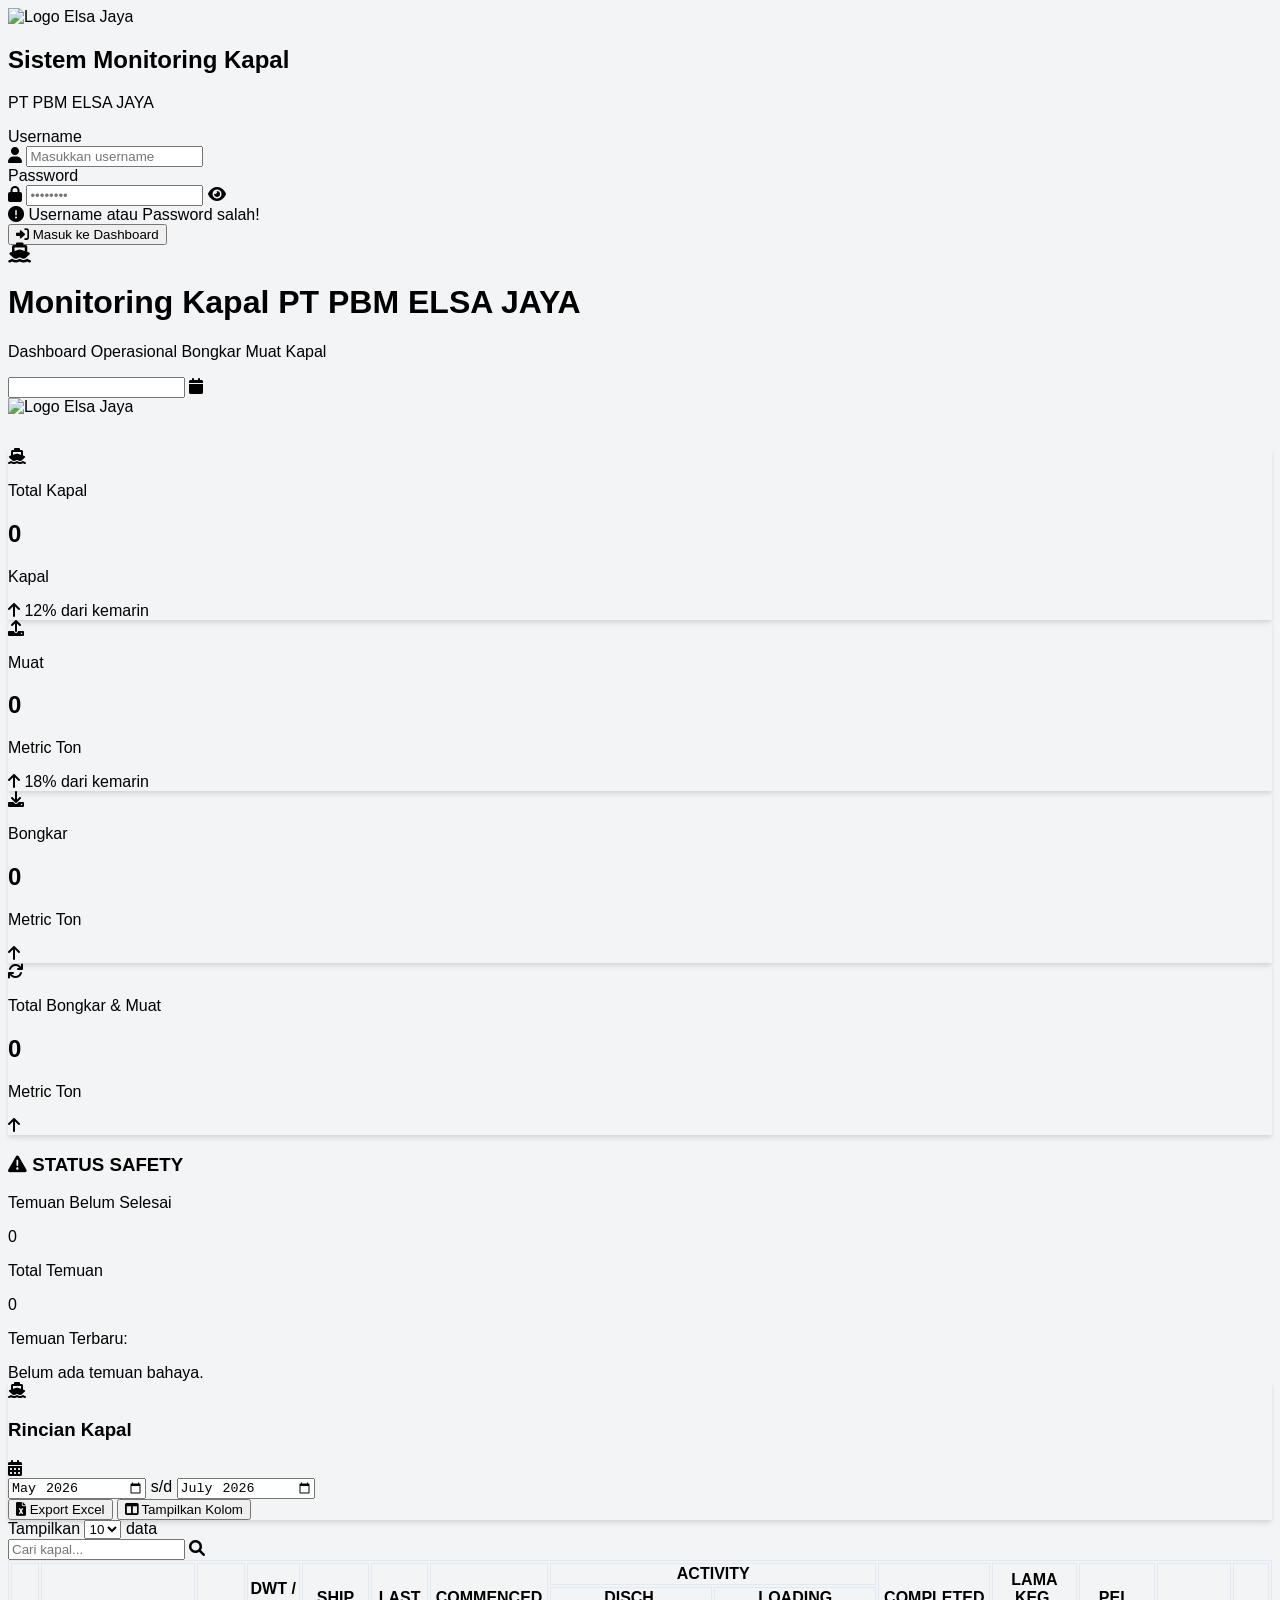
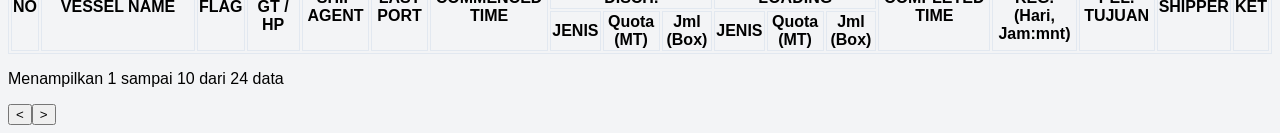
==== dashboard.html @ ef9253c2 "deploy" ====
<!DOCTYPE html>
<html lang="id">
<head>
    <meta charset="UTF-8">
    <meta name="viewport" content="width=device-width, initial-scale=1.0">
    <title>Monitoring Kapal - Dashboard Operasional</title>
    <script src="https://cdn.tailwindcss.com"></script>
    <script src="https://cdn.jsdelivr.net/npm/xlsx-js-style@1.2.0/dist/xlsx.bundle.js"></script>
    <script type="module" src="supabase.js"></script>
    <link rel="stylesheet" href="https://cdnjs.cloudflare.com/ajax/libs/font-awesome/6.0.0/css/all.min.css">
    <style>
        body { background-color: #f3f4f6; font-family: 'Inter', sans-serif; }
        .card-shadow { box-shadow: 0 4px 6px -1px rgba(0, 0, 0, 0.1), 0 2px 4px -1px rgba(0, 0, 0, 0.06); }
        .table-header { background-color: #f8fafc; }
        /* Styling untuk border tabel yang lebih tegas seperti di foto */
        table, th, td { border: 1px solid #e2e8f0 !important; }
        th { vertical-align: middle !important; }

        /* --- TAMBAHAN UNTUK MENU TAMPILKAN KOLOM --- */
        #column-menu {
            display: none;
            position: absolute;
            background: rgb(114, 94, 94);
            border: 1px solid #87919c;
            padding: 12px;
            border-radius: 8px;
            box-shadow: 0 10px 15px -3px rgba(0, 0, 0, 0.1);
            z-index: 1000;
            max-height: 350px;
            overflow-y: auto;
            min-width: 200px;
        }
        #column-menu label {
            display: flex;
            align-items: center;
            padding: 6px 8px;
            margin-bottom: 2px;
            cursor: pointer;
            color: #abc8f0;
            font-size: 13px;
            border-radius: 4px;
            transition: background 0.2s;
        }
        #column-menu label:hover {
            background-color: #7db6f0;
        }
        #column-menu input {
            margin-right: 10px;
            width: 15px;
            height: 15px;
            cursor: pointer;
        }
    </style>
</head>
<body class="p-6">

    <!-- ==================== HALAMAN LOGIN (OVERLAY) ==================== -->
    <div id="login-overlay" class="fixed inset-0 bg-slate-900 flex items-center justify-center z-[9999]">
        <div class="bg-white p-8 rounded-2xl shadow-2xl w-full max-w-md mx-4 border border-gray-100 transition-all duration-350">
            <!-- Logo & Judul -->
            <div class="text-center mb-8">
                <div class="flex justify-center mb-4">
                    <img src="https://lh3.googleusercontent.com/d/18QlLis9w5VuRMF4qBlzenTu1KTBsRy8v" 
                         alt="Logo Elsa Jaya" 
                         class="h-16 object-contain">
                </div>
                <h2 class="text-xl font-bold text-gray-800">Sistem Monitoring Kapal</h2>
                <p class="text-xs text-gray-400 mt-1">PT PBM ELSA JAYA</p>
            </div>

            <!-- Form Login -->
            <form id="loginForm" onsubmit="handleLogin(event)" class="space-y-5">
                <!-- Username -->
                <div>
                    <label class="block text-xs font-semibold text-gray-600 uppercase mb-2">Username</label>
                    <div class="relative">
                        <span class="absolute inset-y-0 left-0 flex items-center pl-3 text-gray-400">
                            <i class="fas fa-user text-sm"></i>
                        </span>
                        <input type="text" id="username" required autocomplete="off"
                               class="w-full pl-10 pr-4 py-2.5 border border-gray-300 rounded-lg text-sm focus:outline-none focus:border-blue-500 focus:ring-1 focus:ring-blue-500 text-gray-700" 
                               placeholder="Masukkan username">
                    </div>
                </div>

                <!-- Password -->
                <div>
                    <label class="block text-xs font-semibold text-gray-600 uppercase mb-2">Password</label>
                    <div class="relative">
                        <span class="absolute inset-y-0 left-0 flex items-center pl-3 text-gray-400">
                            <i class="fas fa-lock text-sm"></i>
                        </span>
                        <input type="password" id="password" required
                               class="w-full pl-10 pr-10 py-2.5 border border-gray-300 rounded-lg text-sm focus:outline-none focus:border-blue-500 focus:ring-1 focus:ring-blue-500 text-gray-700" 
                               placeholder="••••••••">
                        <span onclick="togglePasswordVisibility()" class="absolute inset-y-0 right-0 flex items-center pr-3 cursor-pointer text-gray-400 hover:text-gray-600">
                            <i id="password-icon" class="fas fa-eye text-sm"></i>
                        </span>
                    </div>
                </div>

                <!-- Error Message -->
                <div id="error-message" class="hidden text-xs text-red-500 bg-red-50 p-2.5 rounded-lg flex items-center space-x-2">
                    <i class="fas fa-exclamation-circle"></i>
                    <span>Username atau Password salah!</span>
                </div>

                <!-- Tombol Masuk -->
                <button type="submit" 
                        class="w-full bg-blue-950 text-white py-2.5 rounded-lg text-sm font-semibold hover:bg-blue-900 transition duration-200 shadow-md flex items-center justify-center space-x-2">
                    <i class="fas fa-sign-in-alt"></i>
                    <span>Masuk ke Dashboard</span>
                </button>
            </form>
        </div>
    </div>
    <!-- ==================== END HALAMAN LOGIN ==================== -->

    <!-- Container Utama tetap menggunakan struktur flex justify-between -->
<div class="flex justify-between items-center w-full mb-6">
    <div class="flex items-center space-x-3">
        <div class="bg-blue-900 p-2 rounded-lg text-white">
            <i class="fas fa-ship fa-lg"></i>
        </div>
        <div>
            <h1 class="text-2xl font-bold text-gray-800">Monitoring Kapal PT PBM ELSA JAYA</h1>
            <p class="text-sm text-gray-500">Dashboard Operasional Bongkar Muat Kapal</p>
        </div>
    </div>
    <div class="flex space-x-2 items-center">
        <div class="relative">
            <input type="text" id="currentDate" class="border rounded-lg px-4 py-2 text-sm focus:outline-none w-56" readonly>
            <i class="fas fa-calendar absolute right-3 top-3 text-gray-400"></i>
        </div>
        <!-- Wadah Logo Elsa Jaya -->
        <div class="flex items-center justify-end" style="height: 50px; min-width: 120px;">
    <!-- Link Direct dari Google Drive Anda -->
             <img src="https://lh3.googleusercontent.com/d/18QlLis9w5VuRMF4qBlzenTu1KTBsRy8v" 
                alt="Logo Elsa Jaya" 
                style="height: 100%; width: auto; object-fit: contain;">
        </div>
    </div>
</div>
    <div class="grid grid-cols-1 md:grid-cols-5 gap-4 mb-8">
    <div class="bg-blue-500 rounded-xl p-4 text-white card-shadow relative overflow-hidden">
        <div class="flex justify-between items-start mb-2">
            <div class="bg-white/20 p-2 rounded-lg"><i class="fas fa-ship"></i></div>
            <div class="text-right">
                <p class="text-xs opacity-80 uppercase font-bold text-[10px]">Total Kapal</p>
                <h2 id="total-kapal" class="text-3xl font-bold">0</h2>
                <p class="text-xs">Kapal</p>
            </div>
        </div>
        <div class="text-[10px] mt-4"><i class="fas fa-arrow-up"></i> 12% dari kemarin</div>
    </div>

    <div class="bg-emerald-500 rounded-xl p-4 text-white card-shadow">
        <div class="flex justify-between items-start mb-2">
            <div class="bg-white/20 p-2 rounded-lg"><i class="fas fa-upload"></i></div>
            <div class="text-right">
                <p class="text-xs opacity-80 uppercase font-bold text-[10px]">Muat</p>
                <h2 id="total-muat" class="text-3xl font-bold">0</h2>
                <p class="text-xs">Metric Ton</p>
            </div>
        </div>
        <div class="text-[10px] mt-4"><i class="fas fa-arrow-up"></i> 18% dari kemarin</div>
    </div>

    <div class="bg-orange-500 rounded-xl p-4 text-white card-shadow">
        <div class="flex justify-between items-start mb-2">
            <div class="bg-white/20 p-2 rounded-lg"><i class="fas fa-download"></i></div>
            <div class="text-right">
                <p class="text-xs opacity-80 uppercase font-bold text-[10px]">Bongkar</p>
                <h2 id="total-bongkar" class="text-3xl font-bold">0</h2>
                <p class="text-xs">Metric Ton</p>
            </div>
        </div>
       <div class="text-[10px] mt-4">
        <i class="fas fa-arrow-up"></i>
        <span id="label-persen-otomatis">
        </span> <!-- Siapkan tempat kosong untuk fungsi nanti -->
    </div>
    </div>

    <div class="bg-purple-600 rounded-xl p-4 text-white card-shadow">
        <div class="flex justify-between items-start mb-2">
            <div class="bg-white/20 p-2 rounded-lg"><i class="fas fa-sync"></i></div>
            <div class="text-right">
                <p class="text-xs opacity-80 uppercase font-bold text-[10px]">Total Bongkar & Muat</p>
                <h2 id="total-keseluruhan" class="text-3xl font-bold">0</h2>
                <p class="text-xs">Metric Ton</p>
            </div>
        </div>
        <div class="text-[10px] mt-4">
        <i class="fas fa-arrow-up"></i>
        <span id="label-persen-otomatis"></span> <!-- Siapkan tempat kosong untuk fungsi nanti -->
    </div>
</div>
       <!-- Papan Peringatan Safety -->
<div class="p-4 bg-white rounded-lg shadow-md border-l-4 border-red-500">
    <h3 class="text-lg font-bold text-gray-700 mb-3"><i class="fas fa-exclamation-triangle text-red-500"></i> STATUS SAFETY</h3>
    
    <div class="flex justify-between items-center mb-4">
        <div>
            <p class="text-sm text-gray-500">Temuan Belum Selesai</p>
            <p id="safety-open-count" class="text-4xl font-bold text-red-600">0</p>
        </div>
        <div class="text-right">
            <p class="text-sm text-gray-500">Total Temuan</p>
            <p id="safety-total-count" class="text-xl font-semibold text-gray-800">0</p>
        </div>
    </div>

    <!-- List Singkat Temuan Terakhir -->
    <div class="text-[11px] bg-gray-50 p-2 rounded">
        <p class="font-bold text-gray-600 border-b mb-1">Temuan Terbaru:</p>
        <div id="safety-recent-list" class="text-gray-700">
            <!-- Isi otomatis dari script -->
            Belum ada temuan bahaya.
        </div>
    </div>
</div>
</div>

    <div class="bg-white rounded-xl card-shadow overflow-hidden">
        <div class="p-4 border-b flex justify-between items-center">
          <div class="flex items-center space-x-3 text-blue-1000">
                <i class="fas fa-ship"></i>
                <h3 class="font-bold uppercase text-sm">Rincian Kapal</h3>
              </div>
            <div class="flex items-center space-x-4">
   <div class="flex items-center space-x-3 bg-gray-50 border px-2 py-1 rounded-lg">
    <i class="fas fa-calendar-alt text-blue-650 text-[10px]"></i>
    <div class="flex items-center space-x-3">
        <input type="month" id="startMonth" min="2020-01" max="2028-12" class="bg-transparent text-[10px] focus:outline-none font-semibold text-gray-600">
        <span class="text-[10px] text-gray-420">s/d</span>
        <input type="month" id="endMonth" min="2020-01" max="2028-12" class="bg-transparent text-[10px] focus:outline-none font-semibold text-gray-600">
    </div>
</div>
</div>
        <div class="flex space-x-2">
            <button onclick="exportToExcel()" class="text-[10px] border px-3 py-1.5 rounded flex items-center font-semibold text-gray-600 bg-white hover:bg-gray-50 transition">
                <i class="fas fa-file-excel text-green-600 mr-2"></i> Export Excel
            </button>
            <button onclick="toggleColumnMenu(event)" class="text-[10px] border px-3 py-1.5 rounded flex items-center font-semibold text-gray-600 bg-white hover:bg-gray-50 transition">
                <i class="fas fa-columns text-blue-600 mr-2"></i> Tampilkan Kolom
            </button>
        </div>
    </div>
</div>

        <div class="p-4 flex justify-between items-center bg-gray-50 text-[11px]">
            <div>Tampilkan 
                <select class="border rounded p-1 mx-1">
                    <option>10</option>
                </select> data
            </div>
            <div class="relative">
                <input id="searchInput" type="text" placeholder="Cari kapal..." class="border rounded-full pl-8 pr-4 py-1.5 focus:outline-none w-64">
                <i class="fas fa-search absolute left-3 top-2.5 text-gray-400"></i>
            </div>
        </div>

        <div class="overflow-x-auto">
            <table class="w-full text-center text-[10px] border-collapse">
                <thead class="bg-[#f8fafc] uppercase text-[#64748b] font-bold">
                    <tr>
                        <th class="p-2 border" rowspan="3">NO</th>
                        <th class="p-2 border" rowspan="3" style="min-width: 150px;">VESSEL NAME</th>
                        <th class="p-2 border" rowspan="3">FLAG</th>
                        <th class="p-2 border" rowspan="3">DWT / GT / HP</th>
                        <th class="p-2 border" rowspan="3">SHIP AGENT</th>
                        <th class="p-2 border" rowspan="3">LAST PORT</th>
                        <th class="p-2 border" rowspan="3">COMMENCED TIME</th>
                        <th class="p-1 border" colspan="6">ACTIVITY</th>
                        <th class="p-2 border" rowspan="3">COMPLETED TIME</th>
                        <th class="p-2 border" rowspan="3">LAMA KEG.<br>(Hari, Jam:mnt)</th>
                        <th class="p-2 border" rowspan="3">PEL. TUJUAN</th>
                        <th class="p-2 border" rowspan="3">SHIPPER</th>
                        <th class="p-2 border" rowspan="3">KET</th>
                    </tr>
                    <tr>
                        <th class="p-1 border" colspan="3">DISCH.</th>
                        <th class="p-1 border" colspan="3">LOADING</th>
                    </tr>
                    <tr class="text-[9px]">
                        <th class="p-1 border">JENIS</th>
                        <th class="p-1 border">Quota (MT)</th>
                        <th class="p-1 border">Jml (Box)</th>
                        <th class="p-1 border">JENIS</th>
                        <th class="p-1 border">Quota (MT)</th>
                        <th class="p-1 border">Jml (Box)</th>
                    </tr>
                </thead>
                <tbody id="table-body" class="text-[#334155]">
                    </tbody>
            </table>
        </div>

        <div class="p-4 flex justify-between items-center text-[11px] text-gray-500 border-t">
            <p class="pagination-info">Menampilkan 1 sampai 10 dari 24 data</p>
            <div class="flex space-x-1 pagination-container">
                <button onclick="changePage(1)" class="px-2 py-1 border rounded hover:bg-gray-100"><i class="fas fa-chevron-left text-[10px]"></i></button>
                <button onclick="changePage(1)" class="px-3 py-1 bg-blue-600 text-white rounded font-bold">1</button>
                <button onclick="changePage(2)" class="px-3 py-1 border rounded hover:bg-gray-100">2</button>
                <button onclick="changePage(3)" class="px-3 py-1 border rounded hover:bg-gray-100">3</button>
                <button onclick="changePage(2)" class="px-2 py-1 border rounded hover:bg-gray-100"><i class="fas fa-chevron-right text-[10px]"></i></button>
            </div>
        </div>
    </div>

 <script>
   const firebaseConfig = { 
  apiKey: "AIzaSyDhJ7Dhx2gWdvYelmWJnpW0VYgWmn9LmpQ",
  authDomain: "monitoring-kegiatan-elsa-jaya.firebaseapp.com",
  databaseURL: "https://monitoring-kegiatan-elsa-jaya-default-rtdb.asia-southeast1.firebasedatabase.app",
  projectId: "monitoring-kegiatan-elsa-jaya",
  storageBucket: "monitoring-kegiatan-elsa-jaya.firebasestorage.app",
  messagingSenderId: "743410584985",
  appId: "1:743410584985:web:1cc1583c8cb982be495708",
  measurementId: "G-SGVC9EEHVR"
};

// Inisialisasi Firebase (Gunakan logika ini agar tidak bentrok)
// Firebase dimatikan

let db;

window.addEventListener('load', () => {

    db = window.supabase;

    if(!db){
        console.error("Supabase belum connect");
        return;
    }

    loadFirebaseData();
});
    // --- 1. FUNGSI UPDATE TANGGAL & STATISTIK (EXISTING) ---
    function updateDate() {
        const now = new Date();
        const options = { weekday: 'long', day: 'numeric', month: 'long', year: 'numeric' };
        const formattedDate = now.toLocaleDateString('id-ID', options);
        const dateInput = document.getElementById('currentDate');
        if (dateInput) dateInput.value = formattedDate;
    }

// Fungsi memproses login sesuai kredensial Anda
        // Cek status login saat halaman pertama kali dimuat atau di-refresh
window.addEventListener('DOMContentLoaded', () => {
    const isLoggedIn = sessionStorage.getItem('loginStatus');
    if (isLoggedIn === 'success') {
        // Jika sudah login sukses sebelumnya, langsung sembunyikan form tanpa animasi
        document.getElementById('login-overlay').classList.add('hidden');
    }
});

function handleLogin(event) {
    event.preventDefault();
    const userInput = document.getElementById('username').value;
    const passInput = document.getElementById('password').value;
    const errorMsg = document.getElementById('error-message');
    const loginOverlay = document.getElementById('login-overlay');

    // Validasi Kredensial
    if (userInput === "elsajaya" && passInput === "elsajaya111") {
        errorMsg.classList.add('hidden');
        
        // Simpan status login di Session Storage browser agar tidak hilang saat di-refresh
        sessionStorage.setItem('loginStatus', 'success');

        // Beri efek transisi menutup layar login
        loginOverlay.style.opacity = '0';
        setTimeout(() => {
            loginOverlay.classList.add('hidden');
        }, 350);
    } else {
        // Tampilkan pesan error jika salah
        errorMsg.classList.remove('hidden');
    }
}

// Fungsi Tampilkan/Sembunyikan password (klik ikon mata)
function togglePasswordVisibility() {
    const passwordField = document.getElementById('password');
    const passwordIcon = document.getElementById('password-icon');
    if (passwordField.type === "password") {
        passwordField.type = "text";
        passwordIcon.classList.remove('fa-eye');
        passwordIcon.classList.add('fa-eye-slash');
    } else {
        passwordField.type = "password";
        passwordIcon.classList.remove('fa-eye-slash');
        passwordIcon.classList.add('fa-eye');
    }
}

   function updateDashboardStats(dataArray) {
    if (!dataArray) return;

    const skrg = new Date();
    const todayStr = skrg.toLocaleDateString('en-CA');
    const kemarin = new Date();
    kemarin.setDate(kemarin.getDate() - 1);
    const yesterdayStr = kemarin.toLocaleDateString('en-CA');

    let totalMuat = 0;
    let totalBongkar = 0;

    let statsToday = { kapal: 0, muat: 0, bongkar: 0 };
    let statsYesterday = { kapal: 0, muat: 0, bongkar: 0 };

    dataArray.forEach(data => {

    const muatValue = parseFloat(
        String(data.load_quota || '0')
            .replace(',', '.')
    ) || 0;

    const bongkarValue = parseFloat(
        String(data.disch_quota || '0')
            .replace(',', '.')
    ) || 0;

        const tglCommenced = data.commenced ? String(data.commenced).substring(0, 10) : "";

        totalMuat += muatValue;
        totalBongkar += bongkarValue;

        if (tglCommenced === todayStr) {
            statsToday.kapal++;
            statsToday.muat += muatValue;
            statsToday.bongkar += bongkarValue;
        } else if (tglCommenced === yesterdayStr) {
            statsYesterday.kapal++;
            statsYesterday.muat += muatValue;
            statsYesterday.bongkar += bongkarValue;
        }
    });

    const grandTotal = totalMuat + totalBongkar;

    const setDisplay = (id, value) => {
        const el = document.getElementById(id);
        if (el) el.innerText = formatNumber(value);
    };

    setDisplay("total-kapal", dataArray.length);
    setDisplay("total-muat", totalMuat);
    setDisplay("total-bongkar", totalBongkar);

    const purpleCard = document.querySelector(".bg-purple-600, .bg-purple-500");
    if (purpleCard) {
        const elGrandTotal = purpleCard.querySelector(".text-3xl");
        if (elGrandTotal) elGrandTotal.innerText = formatNumber(grandTotal);
    }

    // 🔥 FIX PERSENTASE + WARNA
    const updateLabel = (cardSelector, current, previous) => {

    const card = document.querySelector(cardSelector);

    if (!card) return;

    const labelEl = card.querySelector("span");

    if (!labelEl) return;

    let percent = 0;

    if (previous > 0) {

        percent = ((current - previous) / previous) * 100;

    } else if (current > 0) {

        percent = 100;

    } else if (current === 0 && previous > 0) {

        percent = -100;

    }

    const isNaik = percent >= 0;

    labelEl.innerHTML = `
        <span class="${isNaik ? 'text-green-200' : 'text-red-200'}">
            <i class="fas ${isNaik ? 'fa-arrow-up' : 'fa-arrow-down'}"></i>
            ${percent.toFixed(1)}% dari kemarin
        </span>
    `;

};
    updateLabel(".bg-emerald-500", statsToday.muat, statsYesterday.muat);
    updateLabel(".bg-orange-500", statsToday.bongkar, statsYesterday.bongkar);

    // 🔥 AUTO UPDATE DONUT (NYAMBUNG KE DATA)
    updateDonutChart(totalMuat, totalBongkar);
}
function updateDonutChart(muatCount, bongkarCount) {

    const total = muatCount + bongkarCount;

    if (total === 0) return;

    const muatPercent = Math.round((muatCount / total) * 100);

    const bongkarPercent = 100 - muatPercent;

    // =========================
    // UPDATE ANGKA TENGAH
    // =========================
    const totalCenter = document.querySelector(".total-chart-center span:first-child");

    if(totalCenter){
        totalCenter.innerText = formatNumber(total);
    }

    // =========================
    // UPDATE DONUT SVG
    // =========================
    const circleMuat = document.querySelector("svg circle:first-child");

    const circleBongkar = document.querySelector("svg circle:last-child");

    if(circleMuat && circleBongkar){

        circleMuat.setAttribute(
            "stroke-dasharray",
            `${muatPercent}, 100`
        );

        circleBongkar.setAttribute(
            "stroke-dasharray",
            `${bongkarPercent}, 100`
        );

        circleBongkar.setAttribute(
            "stroke-dashoffset",
            `-${muatPercent}`
        );
    }

    // =========================
    // LABEL MUAT
    // =========================
    const labelMuat = document.getElementById("label-muat-percent");

    if(labelMuat){

        labelMuat.innerHTML =
            `${formatNumber(muatCount)}
            <span class="text-gray-400">
            (${muatPercent}%)
            </span>`;
    }

    // =========================
    // LABEL BONGKAR
    // =========================
    const labelBongkar = document.getElementById("label-bongkar-percent");

    if(labelBongkar){

        labelBongkar.innerHTML =
            `${formatNumber(bongkarCount)}
            <span class="text-gray-400">
            (${bongkarPercent}%)
            </span>`;
    }

}


// Pasang event agar otomatis update saat bulan diganti
document.getElementById('startMonth').onchange = filterByMonth;
document.getElementById('endMonth').onchange = filterByMonth;
function formatNumber(num) {
    return new Intl.NumberFormat('id-ID').format(num);
}
    // --- 2. FUNGSI EXPORT EXCEL (PERBAIKAN: SUDAH DIHUBUNGKAN KE TOMBOL) ---
    function exportToExcel() {
    const table = document.querySelector("table");
    if (!table) return;

    const wb = XLSX.utils.table_to_book(table, { sheet: "Laporan Operasional" });
    const ws = wb.Sheets["Laporan Operasional"];

    // --- PERBAIKAN: Melebarkan kolom agar teks panjang tidak hilang ---
    const wscols = [
        {wch: 6},  // NO
        {wch: 35}, // VESSEL NAME (Diperlebar signifikan)
        {wch: 10}, // FLAG
        {wch: 20}, // DWT / GT / HP
        {wch: 25}, // SHIP AGENT
        {wch: 25}, // LAST PORT
        {wch: 22}, // COMMENCED TIME
        {wch: 12}, // ACTIVITY - DISCH - JENIS
        {wch: 15}, // ACTIVITY - DISCH - QUOTA
        {wch: 12}, // ACTIVITY - DISCH - JML BOX
        {wch: 12}, // ACTIVITY - LOADING - JENIS
        {wch: 15}, // ACTIVITY - LOADING - QUOTA
        {wch: 12}, // ACTIVITY - LOADING - JML BOX
        {wch: 22}, // COMPLETED TIME
        {wch: 20}, // LAMA KEG.
        {wch: 25}, // PEL. TUJUAN
        {wch: 25}, // SHIPPER
        {wch: 20}  // KET/PETUGAS
    ];
    ws['!cols'] = wscols;

    const range = XLSX.utils.decode_range(ws['!ref']);
    for (let R = range.s.r; R <= range.e.r; ++R) {
        for (let C = range.s.c; C <= range.e.c; ++C) {
            const cell_ref = XLSX.utils.encode_cell({c: C, r: R});
            if (!ws[cell_ref]) ws[cell_ref] = { t: 's', v: '' };
            
            // --- PERBAIKAN: Menambahkan wrapText agar teks melipat ke bawah jika kolom penuh ---
            ws[cell_ref].s = {
                border: {
                    top: { style: "thin" }, bottom: { style: "thin" },
                    left: { style: "thin" }, right: { style: "thin" }
                },
                alignment: { 
                    vertical: "center", 
                    horizontal: "center", 
                    wrapText: true // Sangat penting agar tulisan tidak hilang/terpotong
                },
                font: { name: "Arial", sz: 10 }
            };

            // Warna abu-abu untuk header (baris 0 sampai 2)
            if (R <= 2) {
                ws[cell_ref].s.fill = { fgColor: { rgb: "F2F2F2" } };
                ws[cell_ref].s.font.bold = true;
            }
        }
    }
    
    const fileName = `Laporan_PBM_ELSA_JAYA_${new Date().toLocaleDateString('id-ID')}.xlsx`;
    
    // Tetap menggunakan struktur asli Anda
    try { 
        XLSXStyle.writeFile(wb, fileName); 
    } catch (e) { 
        XLSX.writeFile(wb, fileName); 
    }
}

function hitungSelisihWaktu(start, end) {
    if (!start || !end || start === "-" || end === "-") return "-";
    
    try {
        // Membersihkan format tanggal agar bisa dibaca (Menangani spasi atau karakter aneh)
        const d1 = new Date(start.toString().replace(/-/g, '/'));
        const d2 = new Date(end.toString().replace(/-/g, '/'));
        
        if (isNaN(d1.getTime()) || isNaN(d2.getTime())) return "-";

        const diffMs = d2 - d1; 
        if (diffMs < 0) return "Cek Tanggal"; 

        const diffDays = Math.floor(diffMs / 86400000);
        const diffHrs = Math.floor((diffMs % 86400000) / 3600000);
        const diffMins = Math.round(((diffMs % 86400000) % 3600000) / 60000);

        return `${diffDays} Hari, ${diffHrs}:${diffMins < 10 ? '0' + diffMins : diffMins}`;
    } catch (e) {
        return "-";
    }
}
    // --- 3. FUNGSI CETAK PDF (OTOMATIS TAMPILKAN SEMUA DATA) ---
    function prepareAndPrint() {
        // Tampilkan semua baris sementara agar data tidak terpotong (Pagination mati sejenak)
        const rows = document.querySelectorAll("tbody tr");
        const originalStyles = [];
        rows.forEach((row, i) => {
            originalStyles[i] = row.style.display;
            row.style.display = ""; 
        });

        window.print();

        // Kembalikan ke tampilan semula (Pagination aktif lagi)
        setTimeout(() => {
            rows.forEach((row, i) => {
                row.style.display = originalStyles[i];
            });
        }, 500);
    }

    // --- 4. FUNGSI TAMPILKAN KOLOM (CHECKLIST) ---
    function toggleColumnMenu(event) {
        event.stopPropagation();
        let menu = document.getElementById('column-menu');
        if (!menu) {
            menu = document.createElement('div');
            menu.id = 'column-menu';
            document.body.appendChild(menu);
            const headers = document.querySelectorAll("thead tr:last-child th");
            headers.forEach((th, index) => {
                const label = document.createElement('label');
                label.innerHTML = `<input type="checkbox" checked onchange="toggleSpecificColumn(${index})"> ${th.innerText}`;
                menu.appendChild(label);
            });
        }
        const rect = event.currentTarget.getBoundingClientRect();
        menu.style.top = (rect.bottom + window.scrollY) + 'px';
        menu.style.left = rect.left + 'px';
        menu.style.display = (menu.style.display === 'block') ? 'none' : 'block';
    }

    function toggleSpecificColumn(index) {
        const table = document.querySelector("table");
        for (let i = 0; i < table.rows.length; i++) {
            const cell = table.rows[i].cells[index];
            if (cell) cell.style.display = (cell.style.display === "none") ? "" : "none";
        }
    }

 // --- UPDATE FUNGSI PENCARIAN (Agar Terintegrasi dengan Pagination) ---
function searchVessel() {
    const input = document.querySelector('input[placeholder="Cari kapal..."]');
    if (!input) return;
    const filter = input.value.toUpperCase();
    const rows = document.querySelectorAll("tbody tr");

    rows.forEach(row => {
        const tdVessel = row.getElementsByTagName("td")[1]; // Kolom Vessel Name
        if (tdVessel) {
            const txtValue = tdVessel.textContent || tdVessel.innerText;
            // Jika cocok, berikan class khusus, jika tidak hapus class-nya
            if (txtValue.toUpperCase().indexOf(filter) > -1) {
                row.classList.add("search-match");
            } else {
                row.classList.remove("search-match");
                row.style.display = "none"; // Langsung sembunyikan yang tidak cocok
            }
        }
    });

    // Reset ke halaman 1 setiap kali mengetik pencarian baru
    currentPage = 1;
    
    // Jalankan ulang limit tabel agar hasil pencarian yang > 10 baris tetap dipaginasi
    setTableLimit();
}
// 1. Variabel Global untuk menyimpan posisi halaman aktif
let currentPage = 1;
// 1. Inisialisasi variabel global

// --- FUNGSI UTAMA UNTUK TABEL & TOTAL ---
// --- UPDATE FUNGSI UTAMA UNTUK TABEL & TOTAL ---
function setTableLimit(limit) {
    if (!limit) {
        const select = document.querySelector('select');
        limit = select ? parseInt(select.value) : 10;
    }

    const tbody = document.querySelector("tbody");
    if (!tbody) return;
    
    const rows = Array.from(tbody.querySelectorAll("tr"));
    const totalData = rows.length;

    const startIndex = (currentPage - 1) * limit;
    const endIndex = startIndex + limit;

    rows.forEach((row, index) => {
        // Hanya tampilkan baris sesuai jangkauan halaman
        if (index >= startIndex && index < endIndex) {
            row.style.display = ""; 
        } else {
            row.style.display = "none"; 
        }
    });

    // Update info teks: "Showing 1 to 10 of 100 entries"
    updatePaginationInfo(totalData > 0 ? startIndex + 1 : 0, Math.min(endIndex, totalData), totalData);
    
    // Update tombol navigasi
    renderPaginationButtons(totalData, limit);
}
function renderPaginationButtons(totalData, limit) {
    const paginationContainer = document.querySelector('.pagination-container') || document.querySelector('.flex.space-x-1');
    if (!paginationContainer) return;

    const totalPages = Math.ceil(totalData / limit);
    let html = '';

    // Tombol Previous
    html += `<button onclick="changePage(${currentPage > 1 ? currentPage - 1 : 1})" class="px-3 py-1 border rounded-md ${currentPage === 1 ? 'opacity-50' : 'hover:bg-gray-100'}"><</button>`;

    // Tampilkan maksimal 5 tombol halaman agar tidak memanjang
    let start = Math.max(1, currentPage - 2);
    let end = Math.min(totalPages, start + 4);
    if (end - start < 4) start = Math.max(1, end - 4);

    for (let i = start; i <= end; i++) {
        const activeClass = i === currentPage ? "bg-blue-600 text-white font-bold" : "bg-white text-gray-700 hover:bg-gray-100";
        html += `<button onclick="changePage(${i})" class="px-3 py-1 border rounded-md mx-1 ${activeClass}">${i}</button>`;
    }

    // Tombol Next
    html += `<button onclick="changePage(${currentPage < totalPages ? currentPage + 1 : totalPages})" class="px-3 py-1 border rounded-md ${currentPage === totalPages ? 'opacity-50' : 'hover:bg-gray-100'}">></button>`;

    paginationContainer.innerHTML = html;
}
// --- FUNGSI UPDATE ANGKA KOTAK BIRU ---
function updateDashboardTotal(jumlah) {
    // Mencari elemen angka di kotak biru (sesuaikan class/id jika perlu)
    const totalEl = document.querySelector(".total-kapal-angka") || 
                   document.querySelector(".text-blue-600.font-bold") || 
                   document.getElementById("totalKapal");
                   
    if (totalEl) {
        totalEl.innerText = jumlah; // Menampilkan total keseluruhan (misal 24), bukan 10
    }
}
function updateSafetyBoard(safetyDataArray) {
    if (!safetyDataArray) return;

    let totalTemuan = safetyDataArray.length;
    let temuanOpen = safetyDataArray.filter(item => item.status === 'Open').length; // Cek status 'Open'

    // Update Angka di Dashboard
    const elOpen = document.getElementById('safety-open-count');
    const elTotal = document.getElementById('safety-total-count');
    
    if (elOpen) elOpen.innerText = temuanOpen;
    if (elTotal) elTotal.innerText = totalTemuan;

    // Tampilkan 2 temuan terakhir di list kecil
    const listEl = document.getElementById('safety-recent-list');
    if (listEl && safetyDataArray.length > 0) {
        let lastTwo = safetyDataArray.slice(-2).reverse();
        listEl.innerHTML = lastTwo.map(item => 
            `<div class="mb-1">• ${item.jenis}: ${item.lokasi}</div>`
        ).join('');
    }
}

// --- FUNGSI TOMBOL (WAJIB ADA AGAR BISA DIKLIK) ---
function changePage(pageNumber) {
    currentPage = pageNumber;
    setTableLimit(); // Refresh tabel
}

function updatePaginationInfo(start, end, total) {
    const infoEl = document.querySelector(".pagination-info") || document.querySelector("p.text-sm.text-gray-700");
    if (infoEl && total > 0) {
        infoEl.innerText = `Menampilkan ${start} sampai ${end} dari ${total} data`;
    }
}

function updatePaginationButtons() {
    const buttons = document.querySelectorAll('button'); 
    buttons.forEach(btn => {
        const pageTxt = btn.innerText.trim();
        if (pageTxt == currentPage) {
            btn.className = "px-3 py-1 bg-blue-600 text-white rounded-md border border-blue-600 font-bold mx-1";
        } else if (!isNaN(pageTxt)) {
            btn.className = "px-3 py-1 bg-white text-gray-700 rounded-md border border-gray-300 hover:bg-gray-100 mx-1";
        }
    });
}
// --- FUNGSI TAMBAHAN: VISUALISASI STATUS (TANPA RUBAH STRUKTUR) ---
function updateRowVisuals(row) {
    const statusCell = row.cells[17]; // Kolom KET (Paling kanan)
    if (statusCell) {
        const status = statusCell.innerText.trim().toUpperCase();
        
        if (status === "OK") {
            statusCell.innerHTML = `<span style="background: #27ae60; color: white; padding: 2px 8px; border-radius: 4px; font-weight: bold;">OK</span>`;
            row.style.backgroundColor = ""; // Warna normal
        } else {
            // Jika kosong, strip, atau kata lain, dianggap PROSES
            statusCell.innerHTML = `<span style="background: #f39c12; color: white; padding: 2px 8px; border-radius: 4px; font-weight: bold;">PROSES</span>`;
            row.style.backgroundColor = "#fff9eb"; // Highlight baris yang masih proses
        }
    }
}


// --- 5.5 FUNGSI INTEGRASI FIREBASE (DENGAN PROTEKSI STRUKTUR) ---
async function loadFirebaseData() {

    const tbody = document.getElementById("table-body");

    if (!tbody) return;

    tbody.innerHTML = "";

    const { data, error } =
    await db
      .from('operasional_kapal')
      .select('*')
      .order('commenced', { ascending: false });

    if (error) {
        console.error(error);
        return;
    }

    const results = data || [];

    results.forEach((item, index) => {

        const tr = document.createElement("tr");

        tr.className =
        "hover:bg-blue-50/50 transition border-b";

        tr.innerHTML = `
            <td class="p-2 border text-center">${index + 1}</td>

            <td class="p-2 border font-medium text-blue-600">
                ${item.vessel || '-'}
            </td>

            <td class="p-2 border text-center">
                ${item.flag || '-'}
            </td>

            <td class="p-2 border text-center">
                ${item.dwt_gt_hp || '-'}
            </td>

            <td class="p-2 border">
                ${item.agent || '-'}
            </td>

            <td class="p-2 border">
                ${item.last_port || '-'}
            </td>

            <td class="p-2 border text-center">
                ${item.commenced || '-'}
            </td>

            <td class="p-2 border text-center">
                ${item.disch_jenis || '-'}
            </td>

            <td class="p-2 border text-right">
                ${item.disch_quota || '0'}
            </td>

            <td class="p-2 border text-right">
                ${item.disch_box || '0'}
            </td>

            <td class="p-2 border text-center">
                ${item.load_jenis || '-'}
            </td>

            <td class="p-2 border text-right">
                ${item.load_quota || '0'}
            </td>

            <td class="p-2 border text-right">
                ${item.load_box || '0'}
            </td>

            <td class="p-2 border text-center">
                ${item.completed || '-'}
            </td>

            <td class="p-2 border text-center">
                ${hitungSelisihWaktu(
                    item.commenced,
                    item.completed
                )}
            </td>

            <td class="p-2 border">
                ${item.tujuan || '-'}
            </td>

            <td class="p-2 border">
                ${item.shipper || '-'}
            </td>

            <td class="p-2 border text-center">
                <span class="px-2 py-1 rounded text-white font-bold
                ${item.status === 'OK'
                ? 'bg-green-500'
                : 'bg-yellow-500'}">

                ${item.status || 'PROSES'}

                </span>
            </td>
        `;

        tbody.appendChild(tr);

    });

    updateDashboardStats(results);
}
// --- FUNGSI HAPUS DATA DARI FIREBASE ---
async function deleteRow(id) {

    if(confirm("Hapus data ini?")){

        const { error } =
        await db
          .from('operasional_kapal')
          .delete()
          .eq('id', id);

        if(error){
            alert(error.message);
            return;
        }

        alert("Data berhasil dihapus");

        loadFirebaseData();
    }
}
// --- 5.6 FUNGSI SIMPAN & UPDATE DATA (KONEKSI KE BACKEND) ---
function saveData() {
    const btnSimpan = document.querySelector(".modal-footer .btn-blue");
    const editId = document.getElementById('editId').value; // Mengambil ID jika sedang mode edit

    // Mengumpulkan data dari form input
    const formData = {
        rowNumber: editId, // Kosong jika tambah baru, ada isi jika update
        vessel: document.getElementById('vessel').value,
        flag: document.getElementById('flag').value,
        dwt: document.getElementById('dwt').value,
        agent: document.getElementById('agent').value,
        last_port: document.getElementById('last_port').value,
        tujuan: document.getElementById('tujuan').value,
        commenced: document.getElementById('commenced').value,
        completed: document.getElementById('completed').value,
        status: document.getElementById('status').value,
        jenis_disch: document.getElementById('jenis_disch').value,
        disch_quota: document.getElementById('disch_quota').value,
        disch_box: document.getElementById('disch_box').value,
        jenis_load: document.getElementById('jenis_load').value,
        load_quota: document.getElementById('load_quota').value,
        load_box: document.getElementById('load_box').value,
        shipper: document.getElementById('shipper').value
    };

    if (!formData.vessel) {
        alert("Nama Vessel tidak boleh kosong!");
        return;
    }

    // Visual Loading (Hanya satu kali)
    btnSimpan.disabled = true;
    btnSimpan.innerHTML = '<i class="fas fa-spinner fa-spin"></i> MEMPROSES...';

    // Memanggil fungsi di Kode.gs
    google.script.run
        .withSuccessHandler(function(response) {
            alert(editId ? "Data Berhasil Diperbarui!" : "Data Berhasil Disimpan!");
            btnSimpan.disabled = false;
            btnSimpan.innerHTML = '<i class="fas fa-save"></i> SIMPAN DATA';
            closeModal();
            
            // Refresh Dashboard (panggil ulang fungsi render atau reload)
            google.script.run.withSuccessHandler(function(html) {
                document.open();
                document.write(html);
                document.close();
            }).renderDashboard();
        })
        .withFailureHandler(function(err) {
            alert("Gagal: " + err);
            btnSimpan.disabled = false;
            btnSimpan.innerHTML = '<i class="fas fa-save"></i> SIMPAN DATA';
        })
        .prosesSimpanData(formData); 
}

// Fungsi untuk mengisi form saat tombol "Update" di tabel diklik
function editRow(data) {
    // Gunakan fbKey untuk id edit
    document.getElementById('editId').value = data.fbKey || ''; 
    document.getElementById('vessel').value = data.vessel || '';
    document.getElementById('flag').value = data.flag || '';
    document.getElementById('dwt').value = data.dwt_gt_hp || '';
    document.getElementById('agent').value = data.agent || '';
    document.getElementById('last_port').value = data.last_port || '';
    document.getElementById('tujuan').value = data.tujuan || '';
    document.getElementById('commenced').value = data.commenced || '';
    document.getElementById('completed').value = data.completed || '';
    document.getElementById('status').value = data.status || 'PROSES';
    document.getElementById('jenis_disch').value = data.disch_jenis || '';
    document.getElementById('disch_quota').value = data.disch_quota || '';
    document.getElementById('disch_box').value = data.disch_box || '';
    document.getElementById('jenis_load').value = data.load_jenis || '';
    document.getElementById('load_quota').value = data.load_quota || '';
    document.getElementById('load_box').value = data.load_box || '';
    document.getElementById('shipper').value = data.shipper || '';
    
    document.getElementById("inputModal").style.display = "block";
}

    window.addEventListener('load', () => {
    const buttons = document.querySelectorAll('button');
    buttons.forEach(btn => {
        const txt = btn.innerText.trim();
    
        // Perbaikan Hubungan Tombol Export Excel
        if (txt.toLowerCase().includes('export')) {
            btn.onclick = (e) => {
                e.preventDefault();
                exportToExcel();
            };
        }
        
        // Hubungkan Tombol Cetak PDF
        if (txt.toLowerCase().includes('lihat pdf') || txt.toLowerCase().includes('cetak')) { 
            btn.innerHTML = '<i class="fas fa-file-pdf"></i> Lihat PDF';
            btn.onclick = (e) => {
                e.preventDefault();
                prepareAndPrint();
            };
        }

        // Hubungkan Tombol Kolom
        if (txt.toLowerCase().includes('kolom')) {
            btn.onclick = (e) => {
                e.preventDefault();
                toggleColumnMenu(e);
            };
        }
    });
    
    const select = document.querySelector('select');
    if (select) {
        select.onchange = (e) => setTableLimit(parseInt(e.target.value));
        // Beri sedikit delay agar data firebase sempat masuk dulu sebelum dilimit
        setTimeout(() => setTableLimit(parseInt(select.value) || 10), 1000);
    }

    const searchInput = document.querySelector('input[placeholder="Cari kapal..."]');
    if (searchInput) {
        searchInput.addEventListener('keyup', searchVessel);
    }

    window.onclick = (e) => {
        const menu = document.getElementById('column-menu');
        if (menu && !e.target.closest('#column-menu') && !btnTeks(e.target, 'Kolom')) {
            menu.style.display = 'none';
        }
    };
});
   // Jalankan fungsi saat halaman dibuka
window.onload = function() {
    // 1. Ambil data yang tersimpan di memori browser (localStorage)
    const savedStart = localStorage.getItem('filterStart') || "2026-01";
    const savedEnd = localStorage.getItem('filterEnd') || "2026-05";

    // 2. Masukkan kembali ke input bulan
    document.getElementById('startMonth').value = savedStart;
    document.getElementById('endMonth').value = savedEnd;

    // 3. Jalankan filter pertama kali
    filterByMonth();
};

// Memastikan script berjalan setelah HTML selesai dimuat
document.addEventListener('DOMContentLoaded', function() {
    // Jalankan filter saat pertama kali buka
    const savedStart = localStorage.getItem('filterStart') || "2026-05";
    const savedEnd = localStorage.getItem('filterEnd') || "2026-07";
    
    if(document.getElementById('startMonth')) document.getElementById('startMonth').value = savedStart;
    if(document.getElementById('endMonth')) document.getElementById('endMonth').value = savedEnd;

    filterByMonth(); 
});

function filterByMonth() {
    const startVal = document.getElementById('startMonth').value;
    const endVal = document.getElementById('endMonth').value;

    localStorage.setItem('filterStart', startVal);
    localStorage.setItem('filterEnd', endVal);

    const rows = document.querySelectorAll('#table-body tr');
    
    // Inisialisasi awal (Wajib 0 agar jika data kosong, tampilan ikut 0)
    let totalKapal = 0;
    let totalBongkarMT = 0;
    let totalMuatMT = 0;
    let latestDate = null;

    rows.forEach(row => {
        const dateCell = row.cells[6]; // Index 6: COMMENCED TIME
        if (dateCell) {
            let dateText = dateCell.innerText.trim();
            if (dateText === "" || dateText === "-") {
                row.style.display = "none";
                return;
            }

            // 1. NORMALISASI TANGGAL
            let cleanDateText = dateText.replace('T', ' '); 
            let rowYM = cleanDateText.substring(0, 7); 
            
            if (dateText.includes('/')) {
                const p = dateText.split('/');
                rowYM = `${p[2].split(' ')[0]}-${p[1].padStart(2, '0')}`;
            }

            // 2. LOGIKA FILTER
            if (rowYM >= startVal && rowYM <= endVal) {
                row.style.display = "";
                totalKapal++;

                // 3. MEMBERSIHKAN ANGKA (Support format "2.300")
                let textBongkar = row.cells[9]?.innerText || "0";
                let textMuat = row.cells[12]?.innerText || "0";

                const bVal = parseFloat(
                textBongkar
                .replace(/\./g, '')
                .replace(',', '.')
                 ) || 0;

                const mVal = parseFloat(
                textMuat
                .replace(/\./g, '')
                .replace(',', '.')
                ) || 0;
                
                totalBongkarMT += bVal;
                totalMuatMT += mVal;

                // 4. MENCARI UPDATE TERAKHIR
                let currentDataDate = new Date(cleanDateText.replace(/-/g, "/")); 
                if (!isNaN(currentDataDate.getTime())) {
                    if (!latestDate || currentDataDate > latestDate) {
                        latestDate = currentDataDate;
                    }
                }
            } else {
                row.style.display = "none";
            }
        }
    });

    // --- BAGIAN UPDATE TAMPILAN (PENGIRIMAN DATA KE HTML) ---
    const formatIndo = (num) => num.toLocaleString('id-ID');

    // Update Card Statistik Utama (Reset ke 0 jika data tidak ada)
    if(document.getElementById('total-kapal')) {
        document.getElementById('total-kapal').innerText = totalKapal;
    }
    if(document.getElementById('total-bongkar')) {
        document.getElementById('total-bongkar').innerText = formatIndo(totalBongkarMT);
    }
    if(document.getElementById('total-muat')) {
        document.getElementById('total-muat').innerText = formatIndo(totalMuatMT);
    }
    if(document.getElementById('total-keseluruhan')) {
        document.getElementById('total-keseluruhan').innerText = formatIndo(totalBongkarMT + totalMuatMT);
    }

    // Update Card Perbandingan Volume & Donut Chart
    if(document.getElementById('total-mt-volume')) {
        document.getElementById('total-mt-volume').innerText = formatIndo(totalBongkarMT + totalMuatMT);
    }
    if(document.getElementById('vol-bongkar-label')) {
        document.getElementById('vol-bongkar-label').innerText = formatIndo(totalBongkarMT);
    }
    if(document.getElementById('vol-muat-label')) {
        document.getElementById('vol-muat-label').innerText = formatIndo(totalMuatMT);
    }

    // Panggil fungsi render chart agar Donut ikut update/reset
    if (typeof renderDonutChart === "function") {
        renderDonutChart(totalBongkarMT, totalMuatMT);
    }

    // Update Label Update Terakhir (Menghilangkan Garis Datar jika data ada)
    const elUpdate = document.getElementById('last-update-label');
    if (elUpdate) {
        if (latestDate && totalKapal > 0) {
            const options = { day: 'numeric', month: 'long', hour: '2-digit', minute: '2-digit' };
            elUpdate.innerText = `Update Terakhir: ${latestDate.toLocaleDateString('id-ID', options)}`;
        } else {
            elUpdate.innerText = "Update Terakhir: -";
        }
    }
}
// Fungsi pembantu agar deteksi tombol lebih aman
function btnTeks(el, kata) {
    return el.innerText && el.innerText.toLowerCase().includes(kata.toLowerCase());
}
</script>
</body>
</html>
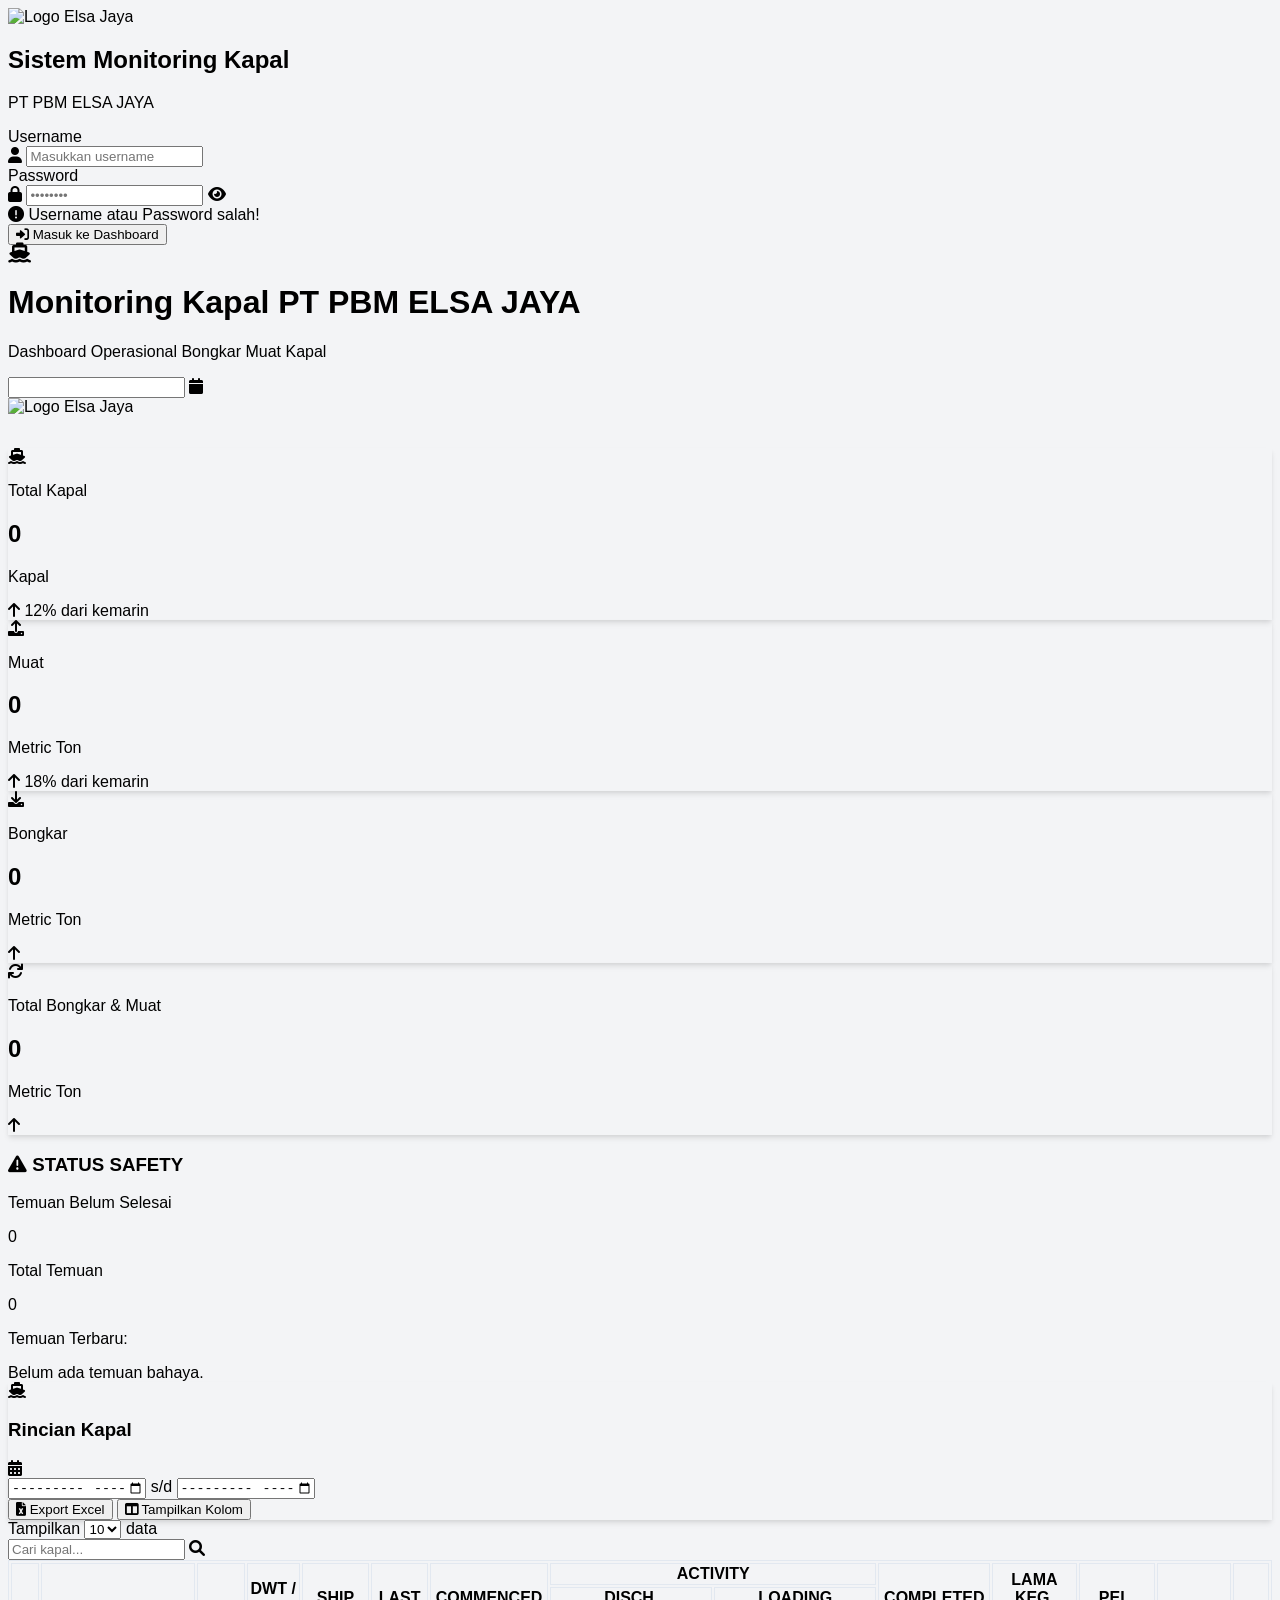
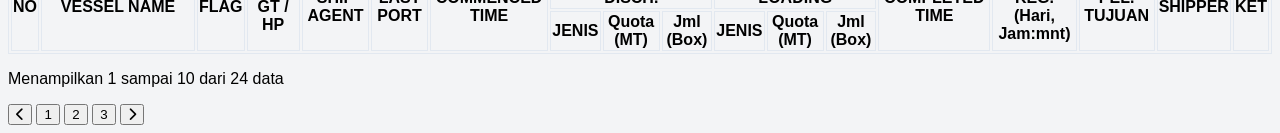
==== commit bd201b0f: "fix dashboard" ====
--- a/dashboard.html
+++ b/dashboard.html
@@ -324,24 +324,12 @@
 // Inisialisasi Firebase (Gunakan logika ini agar tidak bentrok)
 // Firebase dimatikan
 
-let db;
-
-window.addEventListener('load', () => {
-
-    db = window.supabase;
-
-    if(!db){
-        console.error("Supabase belum connect");
-        return;
-    }
-
-    loadFirebaseData();
-});
+  
     // --- 1. FUNGSI UPDATE TANGGAL & STATISTIK (EXISTING) ---
     function updateDate() {
         const now = new Date();
         const options = { weekday: 'long', day: 'numeric', month: 'long', year: 'numeric' };
-        const formattedDate = now.toLocaleDateString('id-ID', options);
+        db = window.supabase; const formattedDate = now.toLocaleDateString('id-ID', options);
         const dateInput = document.getElementById('currentDate');
         if (dateInput) dateInput.value = formattedDate;
     }
@@ -754,34 +742,68 @@
 // --- FUNGSI UTAMA UNTUK TABEL & TOTAL ---
 // --- UPDATE FUNGSI UTAMA UNTUK TABEL & TOTAL ---
 function setTableLimit(limit) {
+
     if (!limit) {
-        const select = document.querySelector('select');
-        limit = select ? parseInt(select.value) : 10;
-    }
-
-    const tbody = document.querySelector("tbody");
+
+        const select =
+        document.querySelector('select');
+
+        limit =
+        select ? parseInt(select.value) : 10;
+
+    }
+
+    const tbody =
+    document.querySelector("tbody");
+
     if (!tbody) return;
-    
-    const rows = Array.from(tbody.querySelectorAll("tr"));
+
+    const rows =
+    Array.from(
+    tbody.querySelectorAll("tr")
+    ).filter(row =>
+        row.dataset.visible !== "false"
+    );
+
     const totalData = rows.length;
 
-    const startIndex = (currentPage - 1) * limit;
-    const endIndex = startIndex + limit;
+    const startIndex =
+    (currentPage - 1) * limit;
+
+    const endIndex =
+    startIndex + limit;
 
     rows.forEach((row, index) => {
-        // Hanya tampilkan baris sesuai jangkauan halaman
-        if (index >= startIndex && index < endIndex) {
-            row.style.display = ""; 
+
+        if (
+            index >= startIndex &&
+            index < endIndex
+        ) {
+
+            row.style.display = "";
+
         } else {
-            row.style.display = "none"; 
-        }
+
+            row.style.display = "none";
+
+        }
+
     });
 
-    // Update info teks: "Showing 1 to 10 of 100 entries"
-    updatePaginationInfo(totalData > 0 ? startIndex + 1 : 0, Math.min(endIndex, totalData), totalData);
-    
-    // Update tombol navigasi
-    renderPaginationButtons(totalData, limit);
+    updatePaginationInfo(
+        totalData > 0
+        ? startIndex + 1
+        : 0,
+
+        Math.min(endIndex, totalData),
+
+        totalData
+    );
+
+    renderPaginationButtons(
+        totalData,
+        limit
+    );
 }
 function renderPaginationButtons(totalData, limit) {
     const paginationContainer = document.querySelector('.pagination-container') || document.querySelector('.flex.space-x-1');
@@ -1000,7 +1022,13 @@
     });
 
     updateDashboardStats(results);
-}
+
+
+    filterByMonth();
+
+    setTableLimit();
+}
+
 // --- FUNGSI HAPUS DATA DARI FIREBASE ---
 async function deleteRow(id) {
 
@@ -1020,6 +1048,7 @@
         alert("Data berhasil dihapus");
 
         loadFirebaseData();
+        
     }
 }
 // --- 5.6 FUNGSI SIMPAN & UPDATE DATA (KONEKSI KE BACKEND) ---
@@ -1104,200 +1133,119 @@
     document.getElementById("inputModal").style.display = "block";
 }
 
-    window.addEventListener('load', () => {
-    const buttons = document.querySelectorAll('button');
-    buttons.forEach(btn => {
-        const txt = btn.innerText.trim();
-    
-        // Perbaikan Hubungan Tombol Export Excel
-        if (txt.toLowerCase().includes('export')) {
-            btn.onclick = (e) => {
-                e.preventDefault();
-                exportToExcel();
-            };
-        }
-        
-        // Hubungkan Tombol Cetak PDF
-        if (txt.toLowerCase().includes('lihat pdf') || txt.toLowerCase().includes('cetak')) { 
-            btn.innerHTML = '<i class="fas fa-file-pdf"></i> Lihat PDF';
-            btn.onclick = (e) => {
-                e.preventDefault();
-                prepareAndPrint();
-            };
-        }
-
-        // Hubungkan Tombol Kolom
-        if (txt.toLowerCase().includes('kolom')) {
-            btn.onclick = (e) => {
-                e.preventDefault();
-                toggleColumnMenu(e);
-            };
-        }
+  window.addEventListener('load', async () => {
+
+    db = window.supabase;
+
+    if(!db){
+        console.error("Supabase belum connect");
+        return;
+    }
+
+    updateDate();
+
+    // =========================
+    // LOAD DATA AWAL
+    // =========================
+
+    await loadFirebaseData();
+
+    // =========================
+    // REALTIME SUPABASE
+    // =========================
+
+    db
+    .channel('realtime-operasional')
+
+    .on(
+        'postgres_changes',
+        {
+            event: '*',
+            schema: 'public',
+            table: 'operasional_kapal'
+        },
+
+        async (payload) => {
+
+            console.log(
+                'Realtime Update:',
+                payload
+            );
+
+            await loadFirebaseData();
+
+        }
+    )
+
+    .subscribe();
+
+});
+
+
+// =========================
+// FILTER BULAN
+// =========================
+
+function filterByMonth() {
+
+    const startVal =
+    document.getElementById('startMonth').value;
+
+    const endVal =
+    document.getElementById('endMonth').value;
+
+    const rows =
+    document.querySelectorAll('#table-body tr');
+
+    rows.forEach(row => {
+
+        const dateCell = row.cells[6];
+
+        if (!dateCell) return;
+
+        let dateText =
+        dateCell.innerText.trim();
+
+        if (!dateText || dateText === "-") {
+
+            row.dataset.visible = "false";
+
+            return;
+        }
+
+        let rowYM =
+        dateText.substring(0, 7);
+
+        if (rowYM >= startVal &&
+            rowYM <= endVal) {
+
+            row.dataset.visible = "true";
+
+        } else {
+
+            row.dataset.visible = "false";
+
+        }
+
     });
-    
-    const select = document.querySelector('select');
-    if (select) {
-        select.onchange = (e) => setTableLimit(parseInt(e.target.value));
-        // Beri sedikit delay agar data firebase sempat masuk dulu sebelum dilimit
-        setTimeout(() => setTableLimit(parseInt(select.value) || 10), 1000);
-    }
-
-    const searchInput = document.querySelector('input[placeholder="Cari kapal..."]');
-    if (searchInput) {
-        searchInput.addEventListener('keyup', searchVessel);
-    }
-
-    window.onclick = (e) => {
-        const menu = document.getElementById('column-menu');
-        if (menu && !e.target.closest('#column-menu') && !btnTeks(e.target, 'Kolom')) {
-            menu.style.display = 'none';
-        }
-    };
-});
-   // Jalankan fungsi saat halaman dibuka
-window.onload = function() {
-    // 1. Ambil data yang tersimpan di memori browser (localStorage)
-    const savedStart = localStorage.getItem('filterStart') || "2026-01";
-    const savedEnd = localStorage.getItem('filterEnd') || "2026-05";
-
-    // 2. Masukkan kembali ke input bulan
-    document.getElementById('startMonth').value = savedStart;
-    document.getElementById('endMonth').value = savedEnd;
-
-    // 3. Jalankan filter pertama kali
-    filterByMonth();
-};
-
-// Memastikan script berjalan setelah HTML selesai dimuat
-document.addEventListener('DOMContentLoaded', function() {
-    // Jalankan filter saat pertama kali buka
-    const savedStart = localStorage.getItem('filterStart') || "2026-05";
-    const savedEnd = localStorage.getItem('filterEnd') || "2026-07";
-    
-    if(document.getElementById('startMonth')) document.getElementById('startMonth').value = savedStart;
-    if(document.getElementById('endMonth')) document.getElementById('endMonth').value = savedEnd;
-
-    filterByMonth(); 
-});
-
-function filterByMonth() {
-    const startVal = document.getElementById('startMonth').value;
-    const endVal = document.getElementById('endMonth').value;
-
-    localStorage.setItem('filterStart', startVal);
-    localStorage.setItem('filterEnd', endVal);
-
-    const rows = document.querySelectorAll('#table-body tr');
-    
-    // Inisialisasi awal (Wajib 0 agar jika data kosong, tampilan ikut 0)
-    let totalKapal = 0;
-    let totalBongkarMT = 0;
-    let totalMuatMT = 0;
-    let latestDate = null;
-
-    rows.forEach(row => {
-        const dateCell = row.cells[6]; // Index 6: COMMENCED TIME
-        if (dateCell) {
-            let dateText = dateCell.innerText.trim();
-            if (dateText === "" || dateText === "-") {
-                row.style.display = "none";
-                return;
-            }
-
-            // 1. NORMALISASI TANGGAL
-            let cleanDateText = dateText.replace('T', ' '); 
-            let rowYM = cleanDateText.substring(0, 7); 
-            
-            if (dateText.includes('/')) {
-                const p = dateText.split('/');
-                rowYM = `${p[2].split(' ')[0]}-${p[1].padStart(2, '0')}`;
-            }
-
-            // 2. LOGIKA FILTER
-            if (rowYM >= startVal && rowYM <= endVal) {
-                row.style.display = "";
-                totalKapal++;
-
-                // 3. MEMBERSIHKAN ANGKA (Support format "2.300")
-                let textBongkar = row.cells[9]?.innerText || "0";
-                let textMuat = row.cells[12]?.innerText || "0";
-
-                const bVal = parseFloat(
-                textBongkar
-                .replace(/\./g, '')
-                .replace(',', '.')
-                 ) || 0;
-
-                const mVal = parseFloat(
-                textMuat
-                .replace(/\./g, '')
-                .replace(',', '.')
-                ) || 0;
-                
-                totalBongkarMT += bVal;
-                totalMuatMT += mVal;
-
-                // 4. MENCARI UPDATE TERAKHIR
-                let currentDataDate = new Date(cleanDateText.replace(/-/g, "/")); 
-                if (!isNaN(currentDataDate.getTime())) {
-                    if (!latestDate || currentDataDate > latestDate) {
-                        latestDate = currentDataDate;
-                    }
-                }
-            } else {
-                row.style.display = "none";
-            }
-        }
-    });
-
-    // --- BAGIAN UPDATE TAMPILAN (PENGIRIMAN DATA KE HTML) ---
-    const formatIndo = (num) => num.toLocaleString('id-ID');
-
-    // Update Card Statistik Utama (Reset ke 0 jika data tidak ada)
-    if(document.getElementById('total-kapal')) {
-        document.getElementById('total-kapal').innerText = totalKapal;
-    }
-    if(document.getElementById('total-bongkar')) {
-        document.getElementById('total-bongkar').innerText = formatIndo(totalBongkarMT);
-    }
-    if(document.getElementById('total-muat')) {
-        document.getElementById('total-muat').innerText = formatIndo(totalMuatMT);
-    }
-    if(document.getElementById('total-keseluruhan')) {
-        document.getElementById('total-keseluruhan').innerText = formatIndo(totalBongkarMT + totalMuatMT);
-    }
-
-    // Update Card Perbandingan Volume & Donut Chart
-    if(document.getElementById('total-mt-volume')) {
-        document.getElementById('total-mt-volume').innerText = formatIndo(totalBongkarMT + totalMuatMT);
-    }
-    if(document.getElementById('vol-bongkar-label')) {
-        document.getElementById('vol-bongkar-label').innerText = formatIndo(totalBongkarMT);
-    }
-    if(document.getElementById('vol-muat-label')) {
-        document.getElementById('vol-muat-label').innerText = formatIndo(totalMuatMT);
-    }
-
-    // Panggil fungsi render chart agar Donut ikut update/reset
-    if (typeof renderDonutChart === "function") {
-        renderDonutChart(totalBongkarMT, totalMuatMT);
-    }
-
-    // Update Label Update Terakhir (Menghilangkan Garis Datar jika data ada)
-    const elUpdate = document.getElementById('last-update-label');
-    if (elUpdate) {
-        if (latestDate && totalKapal > 0) {
-            const options = { day: 'numeric', month: 'long', hour: '2-digit', minute: '2-digit' };
-            elUpdate.innerText = `Update Terakhir: ${latestDate.toLocaleDateString('id-ID', options)}`;
-        } else {
-            elUpdate.innerText = "Update Terakhir: -";
-        }
-    }
-}
-// Fungsi pembantu agar deteksi tombol lebih aman
-function btnTeks(el, kata) {
-    return el.innerText && el.innerText.toLowerCase().includes(kata.toLowerCase());
-}
+
+    setTableLimit();
+}
+
+
+// =========================
+// EVENT FILTER
+// =========================
+
+document.getElementById(
+'startMonth'
+).onchange = filterByMonth;
+
+document.getElementById(
+'endMonth'
+).onchange = filterByMonth;
+
+
 </script>
 </body>
 </html>
